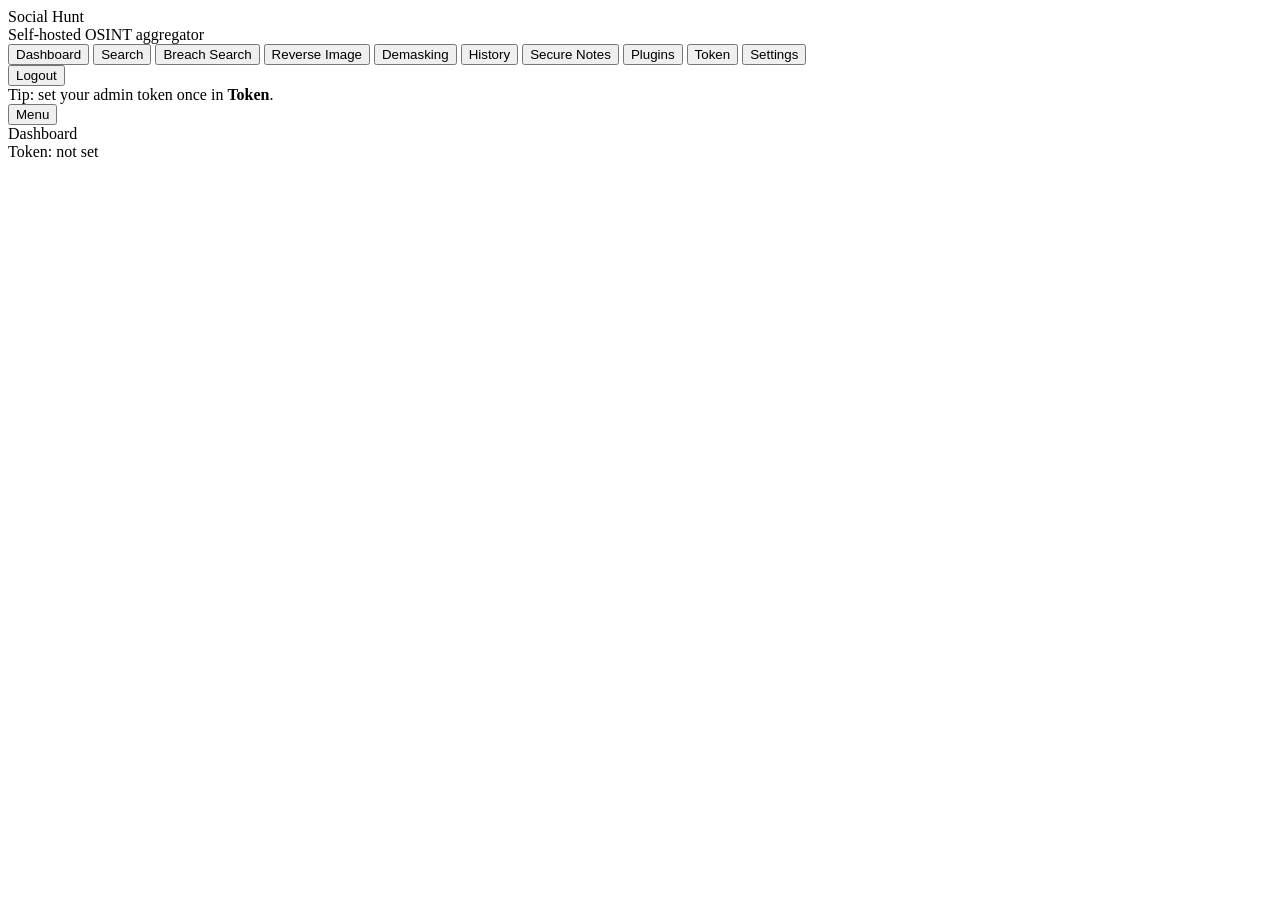
==== web/index.html @ 5d5ca7e4 "Revert "Bypass modsecurity by sending face search images as JSON" This reverts commit 8b1f7913da6307" ====
<!doctype html>
<html lang="en">
    <head>
        <meta charset="utf-8" />
        <meta name="viewport" content="width=device-width, initial-scale=1" />
        <title>Social Hunt</title>
        <meta
            http-equiv="Cache-Control"
            content="no-cache, no-store, must-revalidate"
        />
        <meta http-equiv="Pragma" content="no-cache" />
        <meta http-equiv="Expires" content="0" />
        <link rel="stylesheet" href="/static/styles.css?v=2.2.2" />
    </head>
    <body>
        <div id="appShell">
            <aside class="sidebar">
                <div class="brand">
                    <div class="brand-title">Social Hunt</div>
                    <div class="brand-sub">Self-hosted OSINT aggregator</div>
                </div>

                <nav class="menu">
                    <button class="menu-btn" data-view="dashboard">
                        Dashboard
                    </button>
                    <button class="menu-btn" data-view="search">Search</button>
                    <button class="menu-btn" data-view="breach-search">
                        Breach Search
                    </button>
                    <button class="menu-btn" data-view="reverse">
                        Reverse Image
                    </button>
                    <button class="menu-btn" data-view="demask">
                        Demasking
                    </button>
                    <button class="menu-btn" data-view="history">
                        History
                    </button>
                    <button class="menu-btn" data-view="secure-notes">
                        Secure Notes
                    </button>
                    <button class="menu-btn" data-view="plugins">
                        Plugins
                    </button>
                    <button class="menu-btn" data-view="tokens">Token</button>
                    <button class="menu-btn" data-view="settings">
                        Settings
                    </button>

                    <div class="menu-sep"></div>
                    <button class="menu-btn danger" data-action="logout">
                        Logout
                    </button>
                </nav>

                <div class="sidebar-footer">
                    <div class="muted">
                        Tip: set your admin token once in <b>Token</b>.
                    </div>
                </div>
            </aside>

            <main class="main">
                <header class="topbar">
                    <div class="topbar-left">
                        <button
                            class="btn menu-toggle"
                            id="menuToggle"
                            type="button"
                            aria-label="Toggle menu"
                        >
                            Menu
                        </button>
                        <div id="viewTitle" class="view-title">Dashboard</div>
                    </div>
                    <div class="topbar-right">
                        <span
                            id="demoBadge"
                            class="pill"
                            style="
                                display: none;
                                background: var(--warn);
                                color: #000;
                                font-weight: 800;
                            "
                            >DEMO MODE</span
                        >
                        <span class="pill" id="tokenStatus"
                            >Token: not set</span
                        >
                    </div>
                </header>

                <section id="viewContainer" class="view"></section>
            </main>
        </div>
        <div id="sidebarBackdrop" class="sidebar-backdrop"></div>

        <script src="/static/app.js?v=2.2.3"></script>
    </body>
</html>
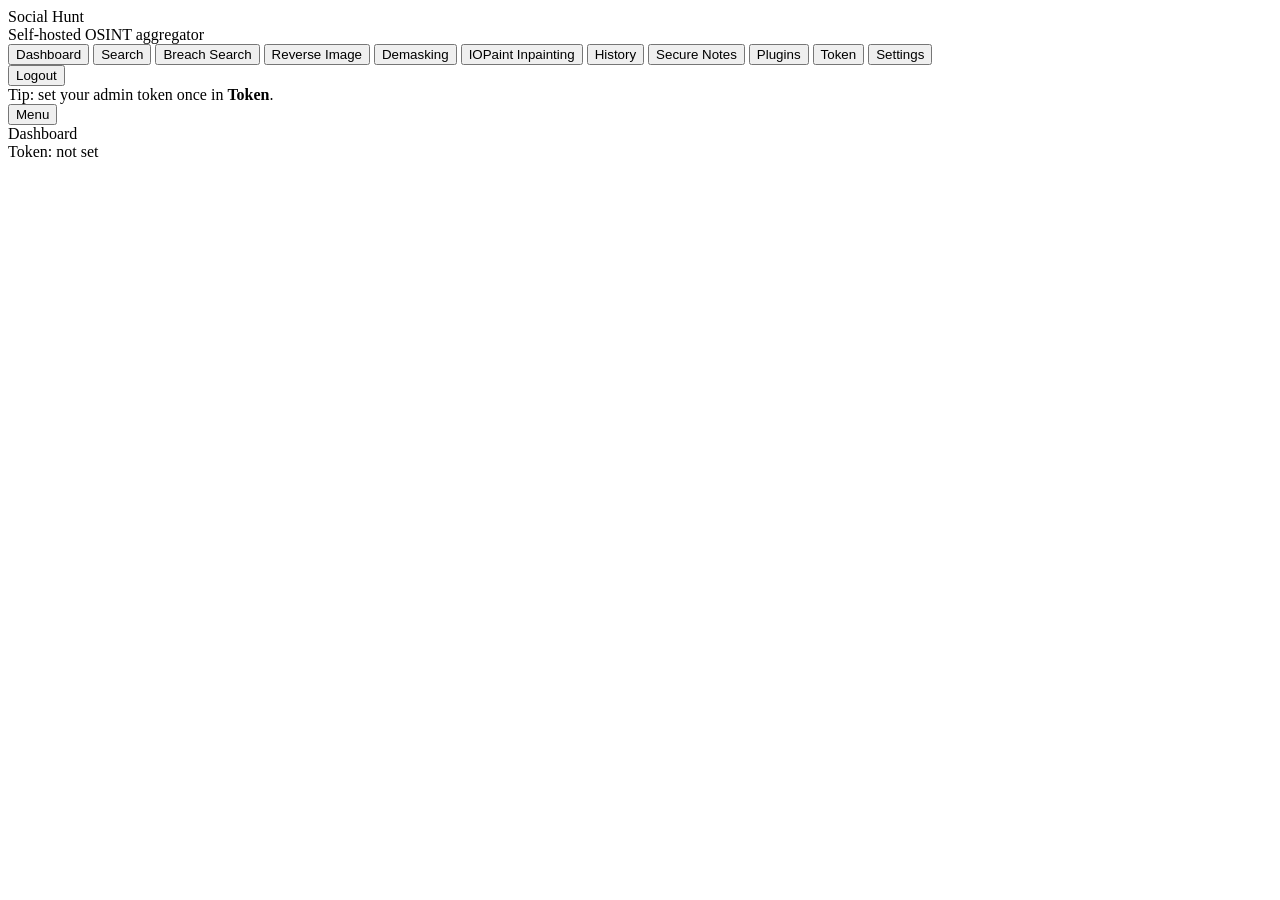
==== commit f1ebc7fa: "you'll need to install iopaint with pip pip install iopaint." ====
--- a/web/index.html
+++ b/web/index.html
@@ -33,6 +33,9 @@
                     </button>
                     <button class="menu-btn" data-view="demask">
                         Demasking
+                    </button>
+                    <button class="menu-btn" data-view="iopaint">
+                        <span>IOPaint Inpainting</span>
                     </button>
                     <button class="menu-btn" data-view="history">
                         History
@@ -97,6 +100,6 @@
         </div>
         <div id="sidebarBackdrop" class="sidebar-backdrop"></div>
 
-        <script src="/static/app.js?v=2.2.3"></script>
+        <script src="/static/app.js?v=2.2.2"></script>
     </body>
 </html>
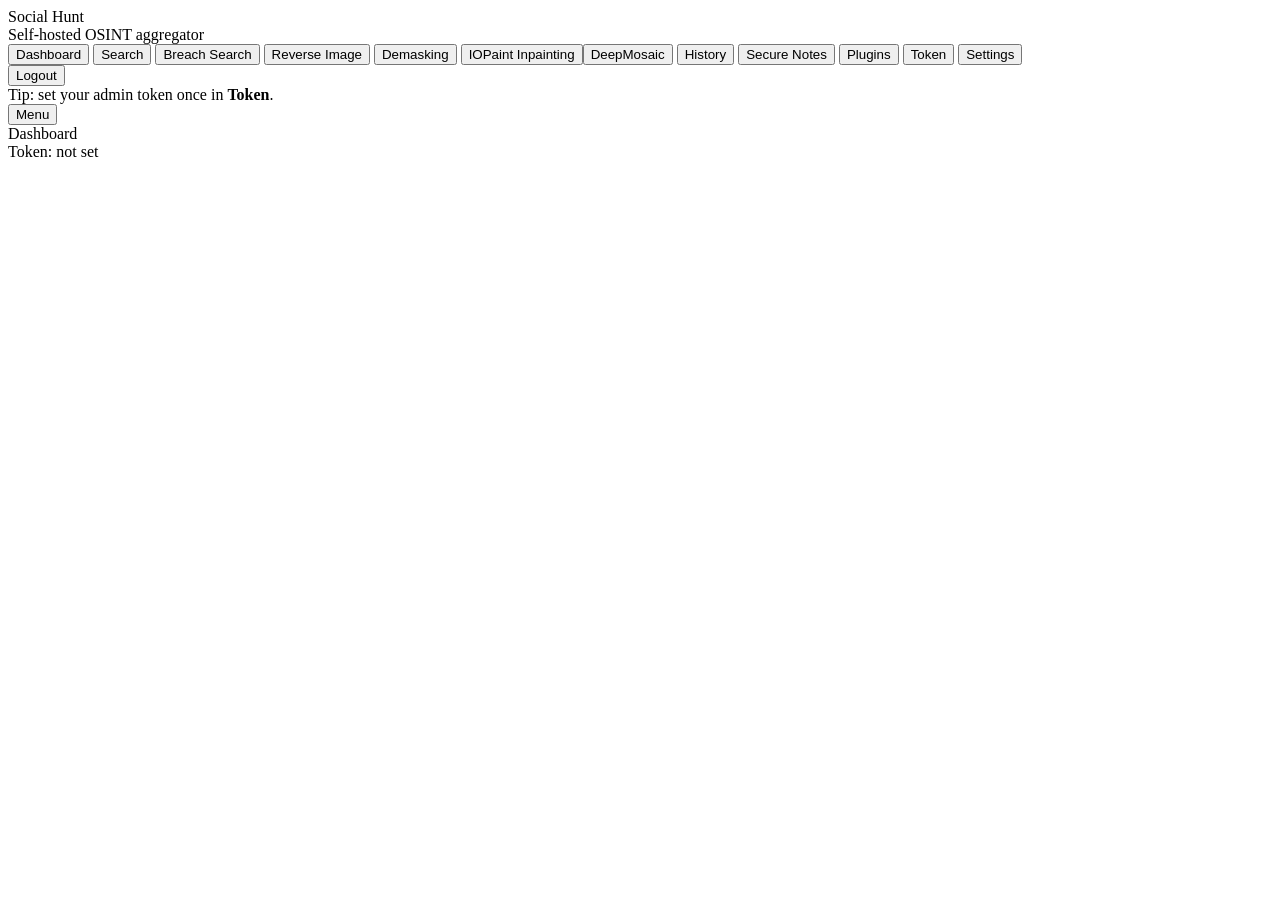
==== commit 6701d46b: "Got DeepMosaics to work finally" ====
--- a/web/index.html
+++ b/web/index.html
@@ -36,6 +36,9 @@
                     </button>
                     <button class="menu-btn" data-view="iopaint">
                         <span>IOPaint Inpainting</span>
+                    <button class="menu-btn" data-view="deepmosaic">
+                        DeepMosaic
+                    </button>
                     </button>
                     <button class="menu-btn" data-view="history">
                         History
@@ -100,6 +103,6 @@
         </div>
         <div id="sidebarBackdrop" class="sidebar-backdrop"></div>
 
-        <script src="/static/app.js?v=2.2.2"></script>
+        <script src="/static/app.js?v=2.2.3"></script>
     </body>
 </html>
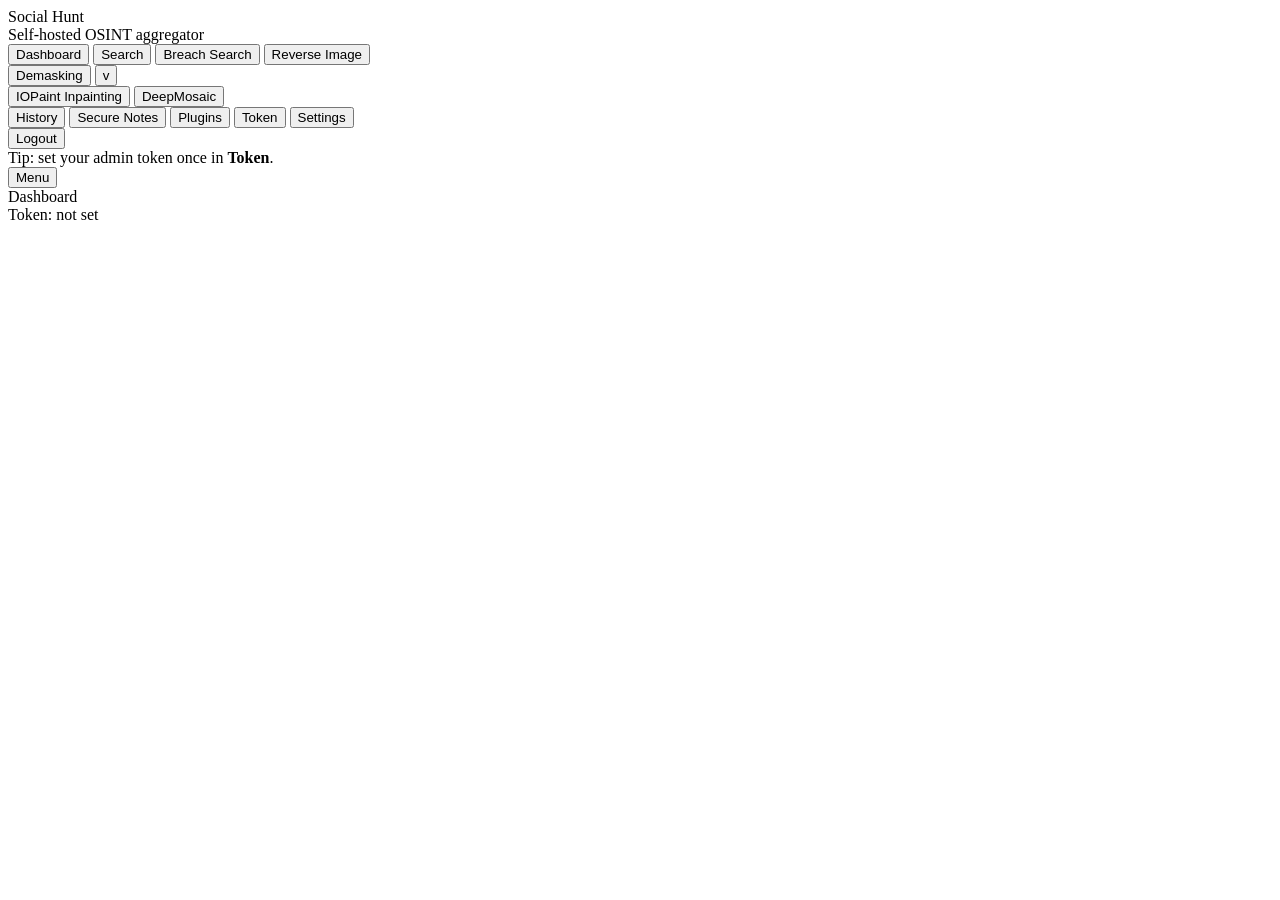
==== commit 0a91d5dd: "Auto-install requirements on update and add demask submenu" ====
--- a/web/index.html
+++ b/web/index.html
@@ -31,15 +31,36 @@
                     <button class="menu-btn" data-view="reverse">
                         Reverse Image
                     </button>
-                    <button class="menu-btn" data-view="demask">
-                        Demasking
-                    </button>
-                    <button class="menu-btn" data-view="iopaint">
-                        <span>IOPaint Inpainting</span>
-                    <button class="menu-btn" data-view="deepmosaic">
-                        DeepMosaic
-                    </button>
-                    </button>
+                    <div class="menu-group">
+                        <div class="menu-group-header">
+                            <button class="menu-btn" data-view="demask">
+                                Demasking
+                            </button>
+                            <button
+                                class="menu-btn menu-toggle-btn"
+                                type="button"
+                                aria-expanded="false"
+                                aria-controls="demaskSubmenu"
+                                data-menu-toggle="demask"
+                            >
+                                v
+                            </button>
+                        </div>
+                        <div class="menu-submenu" id="demaskSubmenu">
+                            <button
+                                class="menu-btn menu-sub-btn"
+                                data-view="iopaint"
+                            >
+                                IOPaint Inpainting
+                            </button>
+                            <button
+                                class="menu-btn menu-sub-btn"
+                                data-view="deepmosaic"
+                            >
+                                DeepMosaic
+                            </button>
+                        </div>
+                    </div>
                     <button class="menu-btn" data-view="history">
                         History
                     </button>
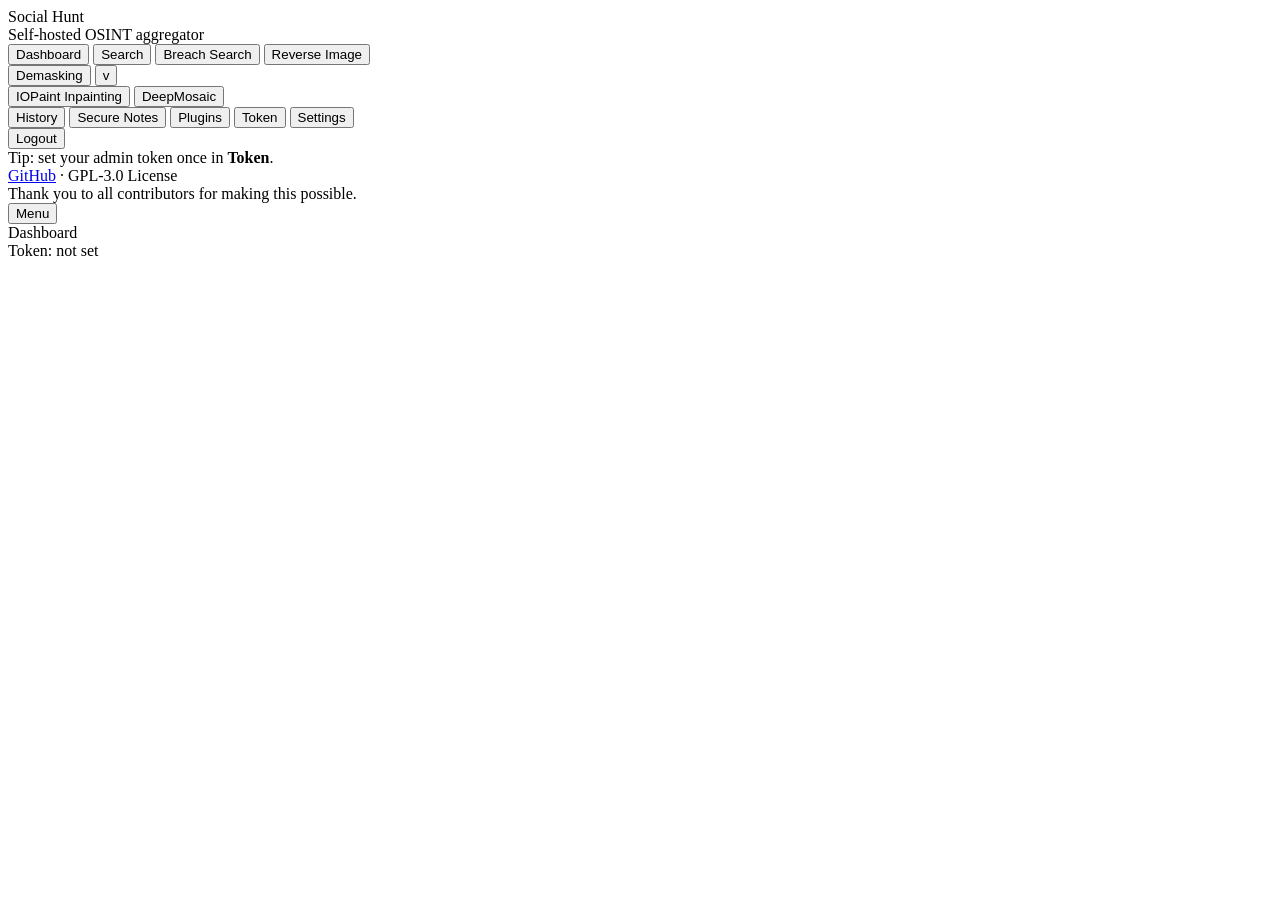
==== commit af08e9b7: "Add sidebar footer credits" ====
--- a/web/index.html
+++ b/web/index.html
@@ -82,8 +82,21 @@
                 </nav>
 
                 <div class="sidebar-footer">
-                    <div class="muted">
+                    <div class="muted footer-tip">
                         Tip: set your admin token once in <b>Token</b>.
+                    </div>
+                    <div class="footer-links">
+                        <a
+                            href="https://github.com/AfterPacket/Social-Hunt/"
+                            target="_blank"
+                            rel="noopener noreferrer"
+                            >GitHub</a
+                        >
+                        <span class="footer-sep">·</span>
+                        <span>GPL-3.0 License</span>
+                    </div>
+                    <div class="footer-credit">
+                        Thank you to all contributors for making this possible.
                     </div>
                 </div>
             </aside>
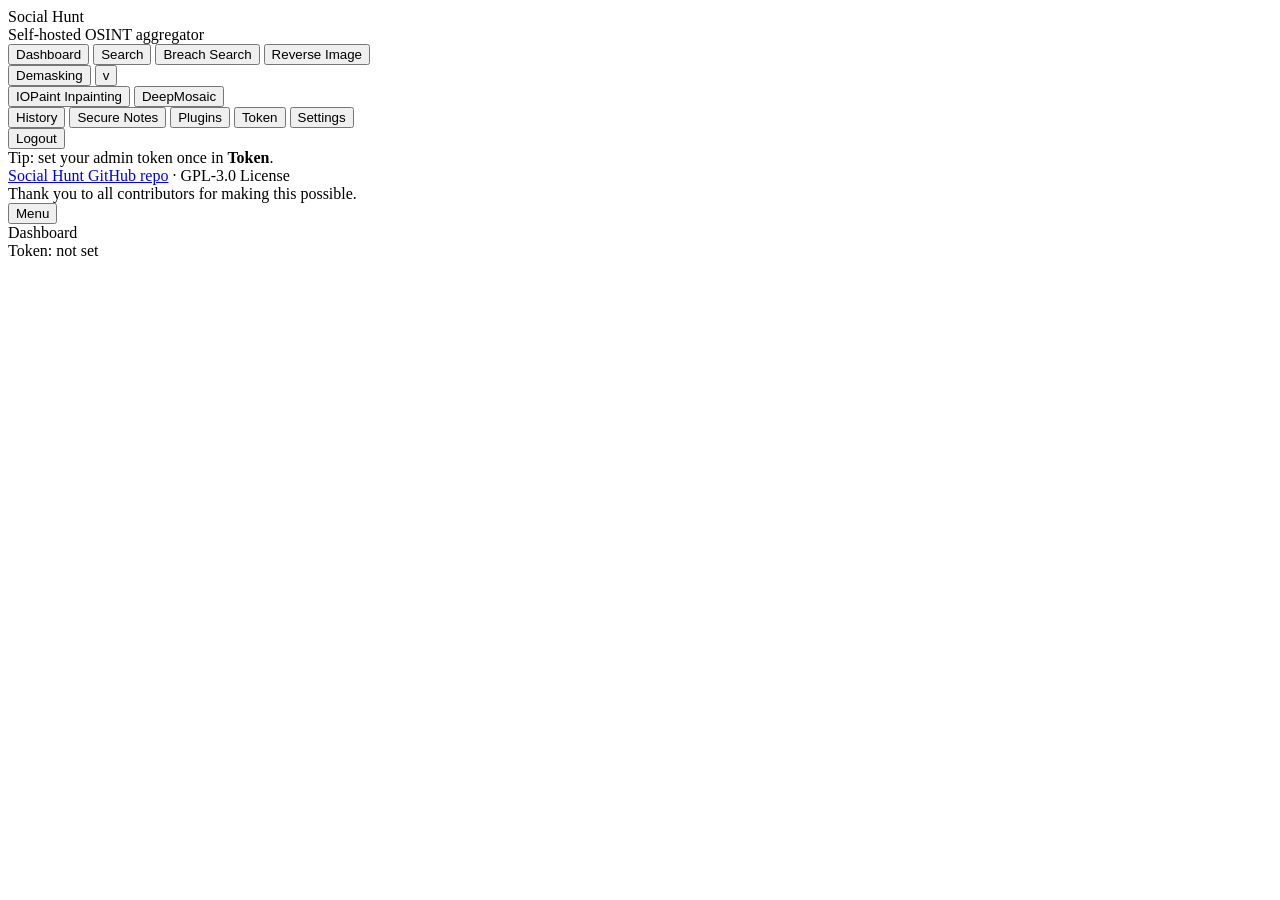
==== commit 8b2c1dcb: "Update footer GitHub label" ====
--- a/web/index.html
+++ b/web/index.html
@@ -82,15 +82,17 @@
                 </nav>
 
                 <div class="sidebar-footer">
-                    <div class="muted footer-tip">
-                        Tip: set your admin token once in <b>Token</b>.
+                    <div class="footer-tip">
+                        <div class="tip-bubble">
+                            Tip: set your admin token once in <b>Token</b>.
+                        </div>
                     </div>
                     <div class="footer-links">
                         <a
                             href="https://github.com/AfterPacket/Social-Hunt/"
                             target="_blank"
                             rel="noopener noreferrer"
-                            >GitHub</a
+                            >Social Hunt GitHub repo</a
                         >
                         <span class="footer-sep">·</span>
                         <span>GPL-3.0 License</span>
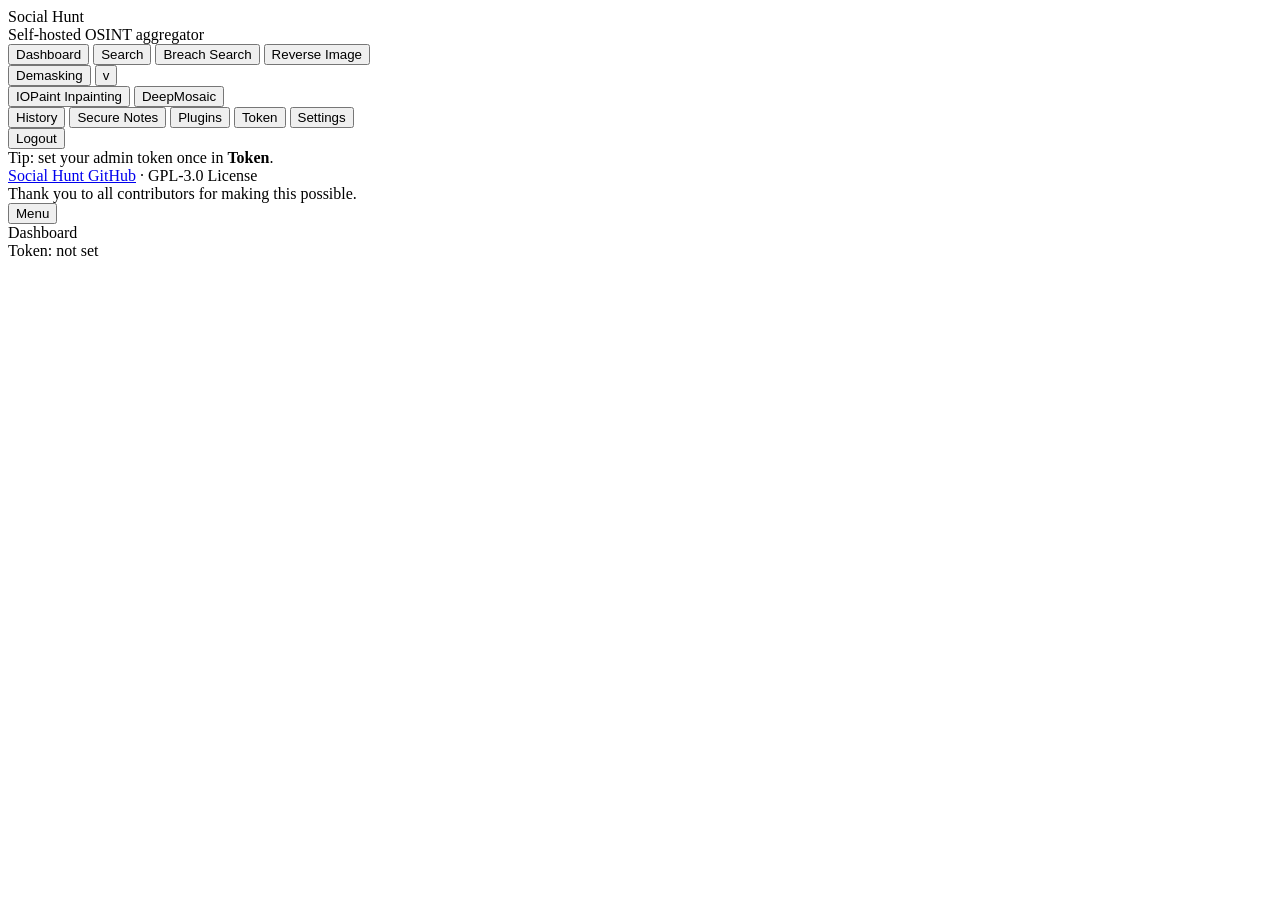
==== commit a862a678: "Tweak footer GitHub label" ====
--- a/web/index.html
+++ b/web/index.html
@@ -81,18 +81,17 @@
                     </button>
                 </nav>
 
+                <div class="sidebar-tip">
+                    Tip: set your admin token once in <b>Token</b>.
+                </div>
+
                 <div class="sidebar-footer">
-                    <div class="footer-tip">
-                        <div class="tip-bubble">
-                            Tip: set your admin token once in <b>Token</b>.
-                        </div>
-                    </div>
                     <div class="footer-links">
                         <a
                             href="https://github.com/AfterPacket/Social-Hunt/"
                             target="_blank"
                             rel="noopener noreferrer"
-                            >Social Hunt GitHub repo</a
+                            >Social Hunt GitHub</a
                         >
                         <span class="footer-sep">·</span>
                         <span>GPL-3.0 License</span>
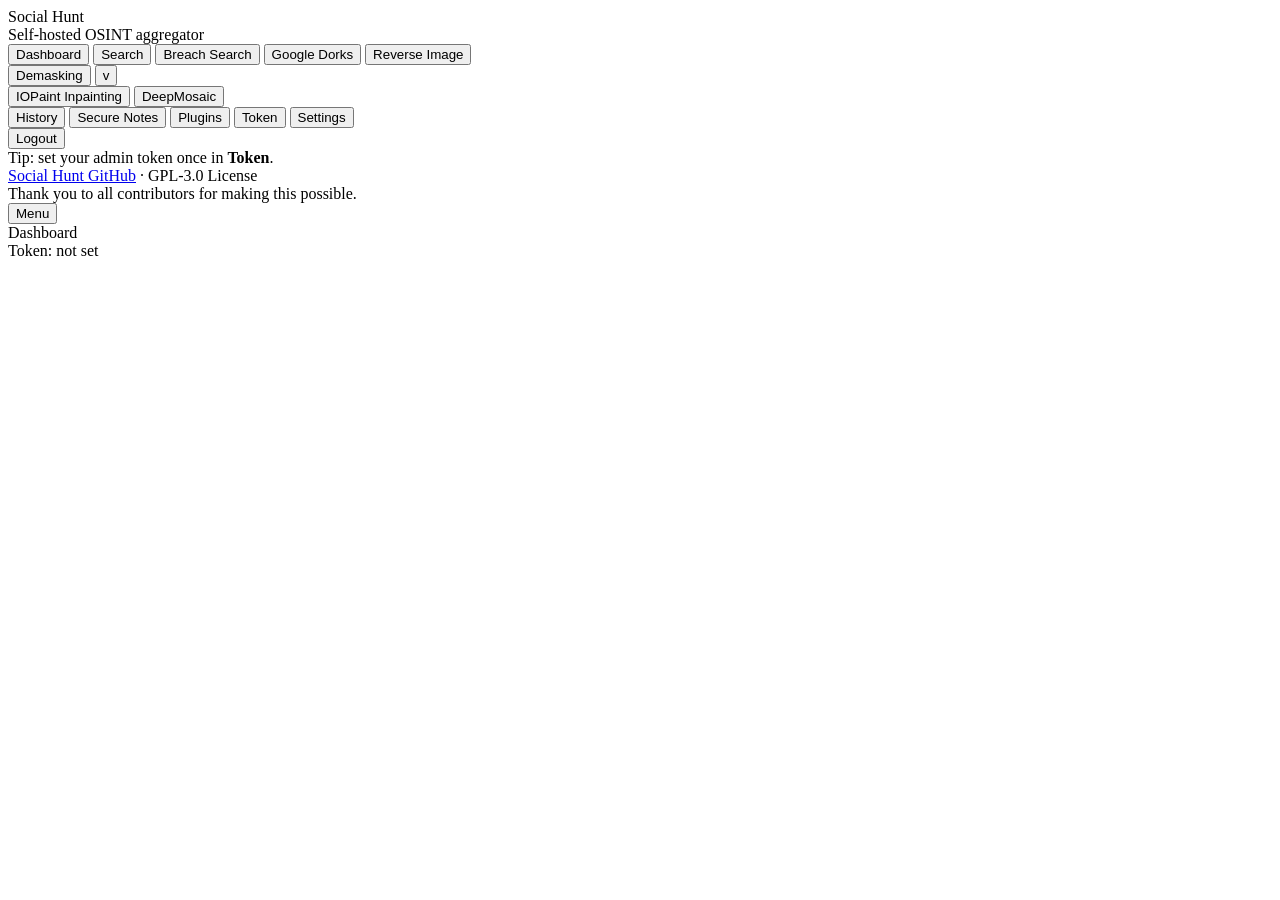
==== commit d4c00e53: "feat: add Google Dorks tab New "Google Dorks" view between Breach Search and Reverse Image in the si" ====
--- a/web/index.html
+++ b/web/index.html
@@ -27,6 +27,9 @@
                     <button class="menu-btn" data-view="search">Search</button>
                     <button class="menu-btn" data-view="breach-search">
                         Breach Search
+                    </button>
+                    <button class="menu-btn" data-view="google-dorks">
+                        Google Dorks
                     </button>
                     <button class="menu-btn" data-view="reverse">
                         Reverse Image
@@ -118,13 +121,8 @@
                     <div class="topbar-right">
                         <span
                             id="demoBadge"
-                            class="pill"
-                            style="
-                                display: none;
-                                background: var(--warn);
-                                color: #000;
-                                font-weight: 800;
-                            "
+                            class="pill demo-badge"
+                            style="display: none"
                             >DEMO MODE</span
                         >
                         <span class="pill" id="tokenStatus"
